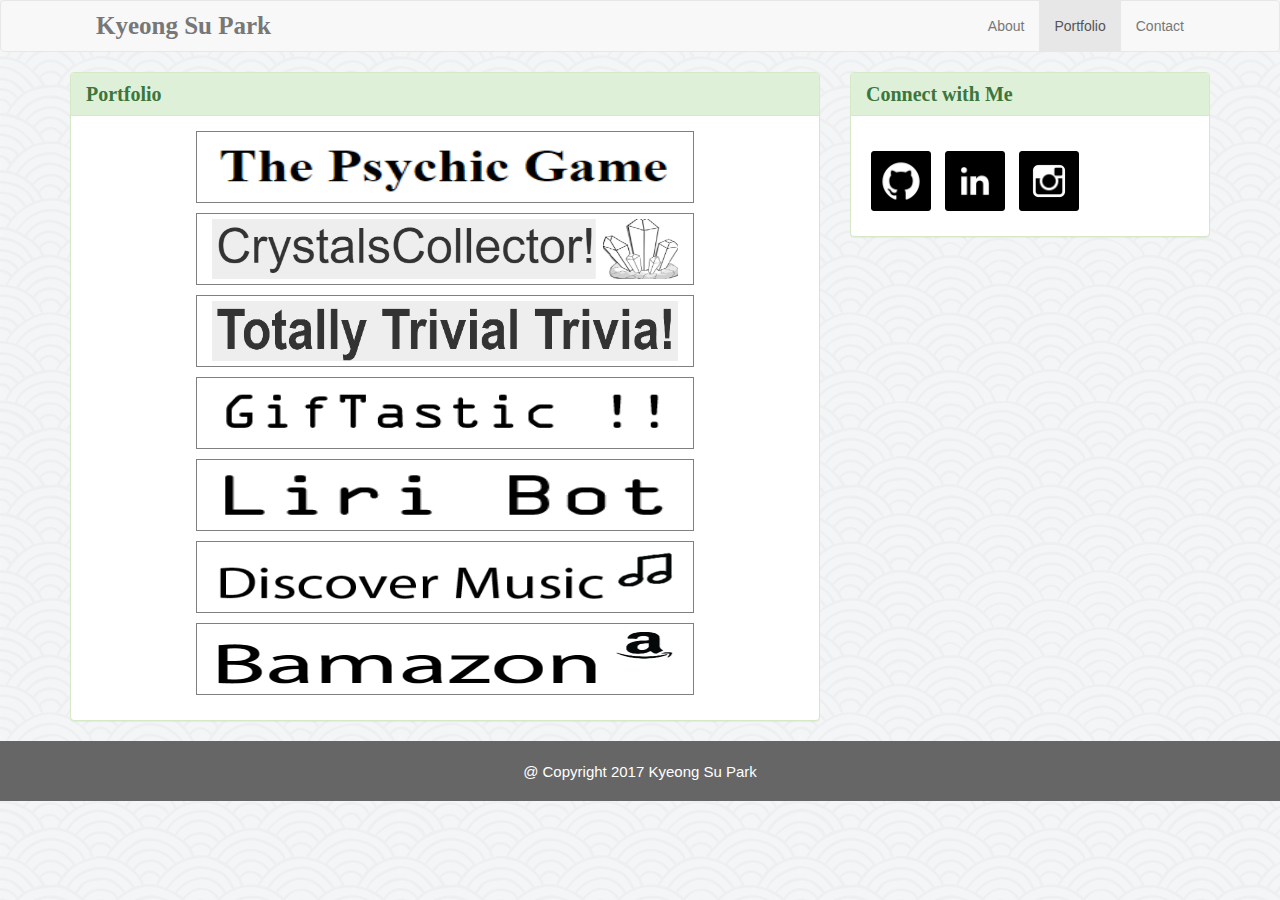
==== portfolio.html @ 848e9efc "added to portfolio" ====
<!DOCTYPE html>
<html lang="en">
  <head>
    <meta charset="utf-8">
    <meta http-equiv="X-UA-Compatible" content="IE=edge">
    <meta name="viewport" content="width=device-width, initial-scale=1">
    <!-- The above 3 meta tags *must* come first in the head; any other head content must come *after* these tags -->
    <title>Kyeong Su Park | Portfolio</title>

    <!-- Bootstrap -->
    <!-- Latest compiled and minified CSS -->
    <link rel="stylesheet" href="https://maxcdn.bootstrapcdn.com/bootstrap/3.3.7/css/bootstrap.min.css" integrity="sha384-BVYiiSIFeK1dGmJRAkycuHAHRg32OmUcww7on3RYdg4Va+PmSTsz/K68vbdEjh4u" crossorigin="anonymous">
    <link rel="stylesheet" type="text/css" href="assets/style.css">
  </head>
  <body>
    <nav class="navbar navbar-default">
        <div class="container-fluid">
          <div class="navbar-header">
            <a class="navbar-brand" href="#">Kyeong Su Park</a>
          </div>
          <ul class="nav navbar-nav navbar-right">
            <li><a href="index.html">About</a></li>
            <li class="active"><a href="portfolio.html">Portfolio</a></li>
            <li><a href="contact.html">Contact</a></li>
          </ul>
        </div>
    </nav>

    <div class="container">
      <div class="row">
        <div class="col-md-8">
          <div class="panel panel-success">
            <div class="panel-heading">
              <h3 class="panel-title">Portfolio</h3>
            </div>
            <div class="panel-body images">

              <div class="row">
                <div class="col-md-2">
                </div>
                <div class="col-md-8 image-div">
                  <a href="https://github.com/ksp499/Psychic-Game" class="">
                  <img class="img img_one" src="assets/images/psychic-game-title.png" />
                  </a>
                </div>
                <div class="col-md-2">
                </div>
              </div>

              <div class="row">
                <div class="col-md-2">
                </div>
                <div class="col-md-8 image-div">
                  <a href="https://github.com/ksp499/Crystals-Collector" class="">
                  <img class="img img_one" src="assets/images/crystals-collector-title.png" />
                  </a>
                </div>
                <div class="col-md-2">
                </div>
              </div>

              <div class="row">
                <div class="col-md-2">
                </div>
                <div class="col-md-8 image-div">
                  <a href="https://github.com/ksp499/TriviaGame" class="">
                  <img class="img img_one" src="assets/images/trivia-game-title.png" />
                  </a>
                </div>
                <div class="col-md-2">
                </div>
              </div>

              <div class="row">
                <div class="col-md-2">
                </div>
                <div class="col-md-8 image-div">
                  <a href="https://github.com/ksp499/GifTastic" class="">
                  <img class="img img_one" src="assets/images/giftastic-title.png" />
                  </a>
                </div>
                <div class="col-md-2">
                </div>
              </div>

              <div class="row">
                <div class="col-md-2">
                </div>
                <div class="col-md-8 image-div">
                  <a href="https://github.com/ksp499/liri-node-app" class="">
                  <img class="img img_one" src="assets/images/liribot-title.png" />
                  </a>
                </div>
                <div class="col-md-2">
                </div>
              </div>

              <div class="row">
                <div class="col-md-2">
                </div>
                <div class="col-md-8 image-div">
                  <a href="https://ksp499.github.io/Discover-Music/" class="">
                  <img class="img img_one" src="assets/images/discover-music-title.png" />
                  </a>
                </div>
                <div class="col-md-2">
                </div>
              </div>

              <div class="row">
                <div class="col-md-2">
                </div>
                <div class="col-md-8 image-div">
                  <a href="https://github.com/ksp499/Bamazon" class="">
                  <img class="img img_one" src="assets/images/bamazon-title.png" />
                  </a>
                </div>
                <div class="col-md-2">
                </div>
              </div>

            </div>
          </div>
        </div>

        <div class="col-md-4">
          <div class="panel panel-success">
            <div class="panel-heading">
              <h3 class="panel-title">Connect with Me</h3>
            </div>
            <div class="panel-body aside">
              <p>
          <a href="https://github.com/ksp499">
            <img src="assets/images/github-icon.png" width="60px" height="60px">
          </a>
          <a href="https://www.linkedin.com/in/kyeong-park-90/">
            <img src="assets/images/linkedin-icon.png" width="60px" height="60px">
          </a>
          <a href="https://www.instagram.com/dypk.90">
            <img src="assets/images/instagram-icon.png" width="60px" height="60px">
          </a>
        </p>
            </div>
          </div>
        </div>
      </div>
  </div>

  <footer class="footer">
    <div class="container">
      <p class="text-muted"> @ Copyright 2017 Kyeong Su Park </p>
    </div>
  </footer>

  </body>
</html>
---- assets/style.css ----
body {
	background-image: url("images/background-texture.png");
}

.navbar {
	padding-left: 80px;
	padding-right: 80px;
}

.navbar-brand {
	font-weight: bold;
	color: #fff;
	font-family: 'Georgia', Times, Times New Roman, serif;
	font-size: 25px;
}

.panel-title {
	font-family: 'Georgia', Times, Times New Roman, serif;
	font-size: 20px;
	font-weight: bold;
}

#introduce {
	font-family: 'Arial', 'Helvetica Neue', Helvetica, sans-serif;
	font-size: 17px;
}

.aside p img{
	margin: 20px 5px 0 5px;
}

.footer {
  width: 100%;
  /* Set the fixed height of the footer here */
  height: 60px;
  background-color: #666;
  text-align: center;
  font-size: 13px;
  padding: 20px;
}

.text-muted {
  color: #fff;
  font-size: 15px;
}

.thumbnail {
	margin-bottom: 0px;
}

.img_one {
	height: 60px;
	margin: 5px 0px;
	width: 100%;
}

.image-div {
	border: 1px solid grey;
	margin-bottom: 10px;
	display: block;

}
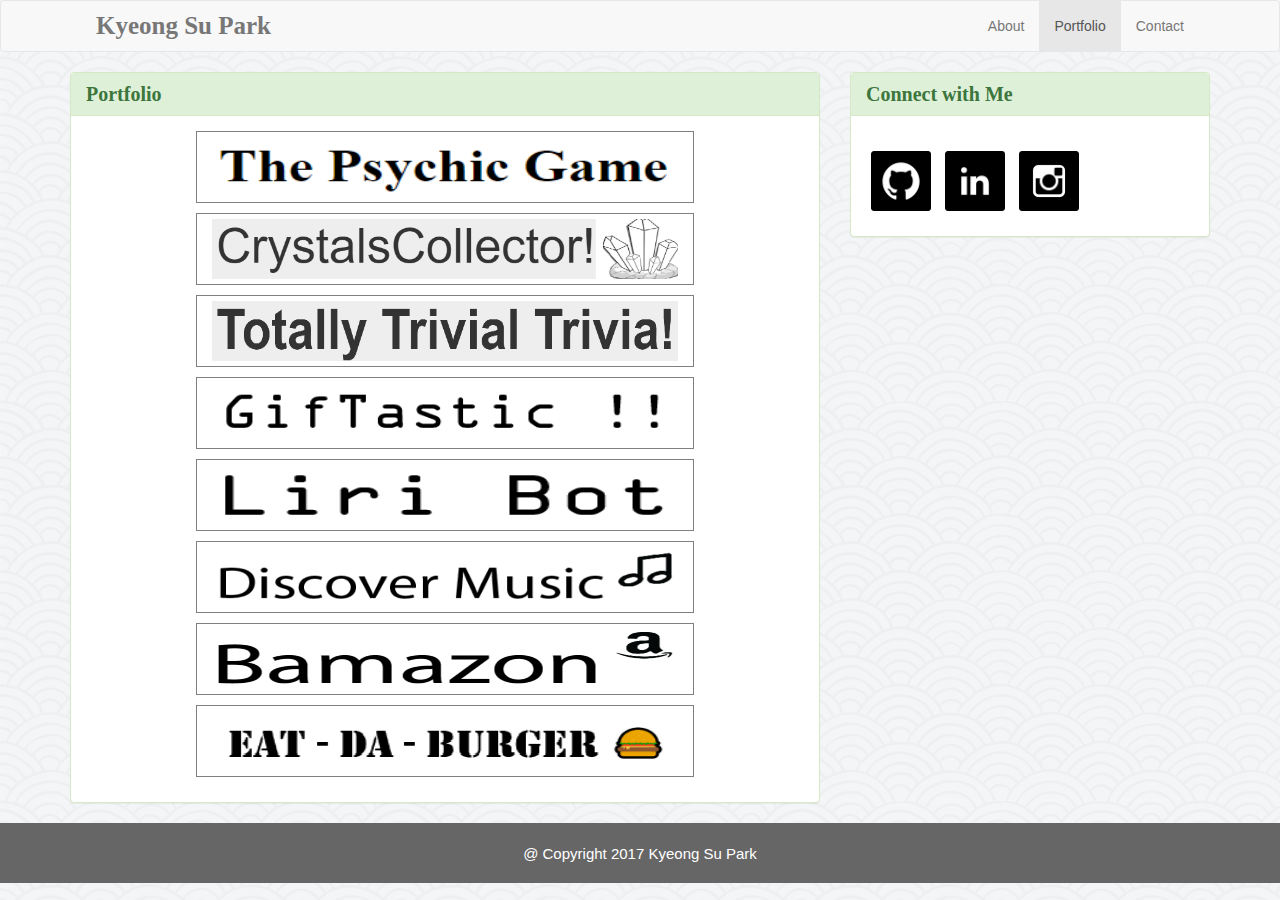
==== commit c2548056: "added eat-da-burger" ====
--- a/portfolio.html
+++ b/portfolio.html
@@ -119,6 +119,18 @@
                 </div>
               </div>
 
+              <div class="row">
+                <div class="col-md-2">
+                </div>
+                <div class="col-md-8 image-div">
+                  <a href="https://github.com/ksp499/Eat-Da-Burger" class="">
+                  <img class="img img_one" src="assets/images/burger-title.png" />
+                  </a>
+                </div>
+                <div class="col-md-2">
+                </div>
+              </div>
+
             </div>
           </div>
         </div>
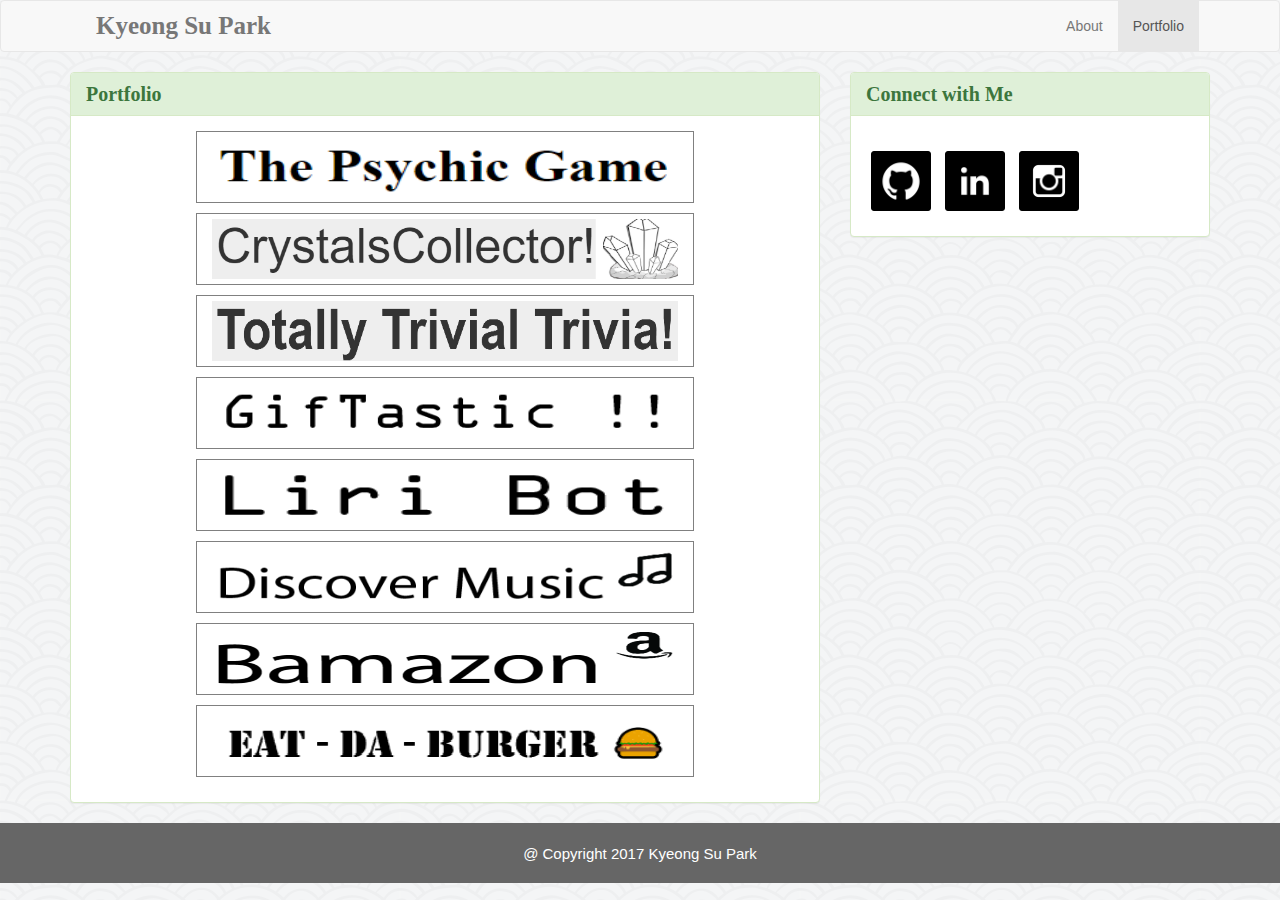
==== commit e38b3a8d: "removed contact page" ====
--- a/portfolio.html
+++ b/portfolio.html
@@ -21,7 +21,6 @@
           <ul class="nav navbar-nav navbar-right">
             <li><a href="index.html">About</a></li>
             <li class="active"><a href="portfolio.html">Portfolio</a></li>
-            <li><a href="contact.html">Contact</a></li>
           </ul>
         </div>
     </nav>
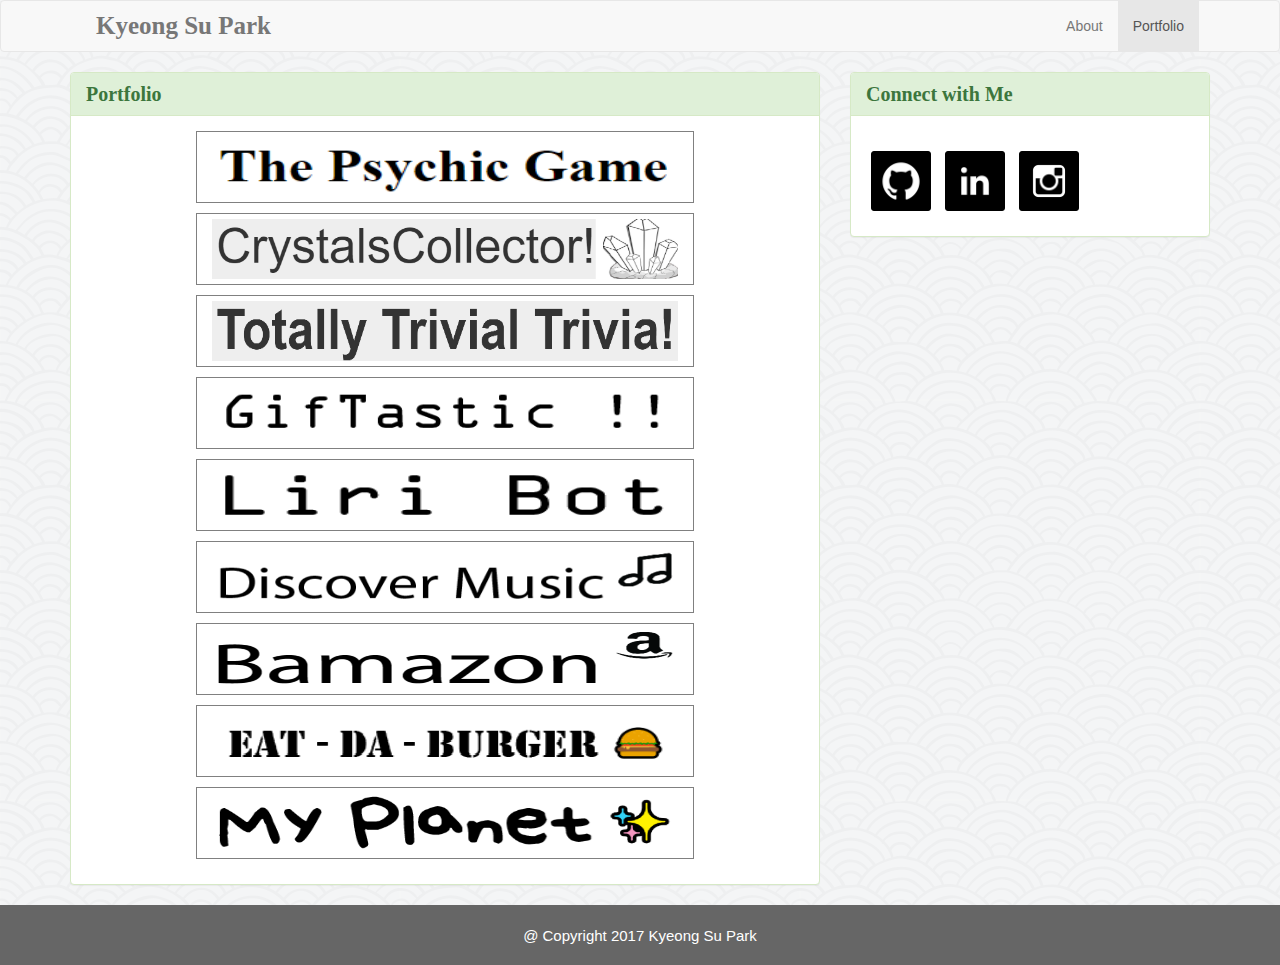
==== commit ac2c96d1: "edit" ====
--- a/portfolio.html
+++ b/portfolio.html
@@ -130,6 +130,18 @@
                 </div>
               </div>
 
+              <div class="row">
+                <div class="col-md-2">
+                </div>
+                <div class="col-md-8 image-div">
+                  <a href="https://github.com/ksp499/My-Planet" class="">
+                  <img class="img img_one" src="assets/images/my-planet-title.png" />
+                  </a>
+                </div>
+                <div class="col-md-2">
+                </div>
+              </div>
+
             </div>
           </div>
         </div>
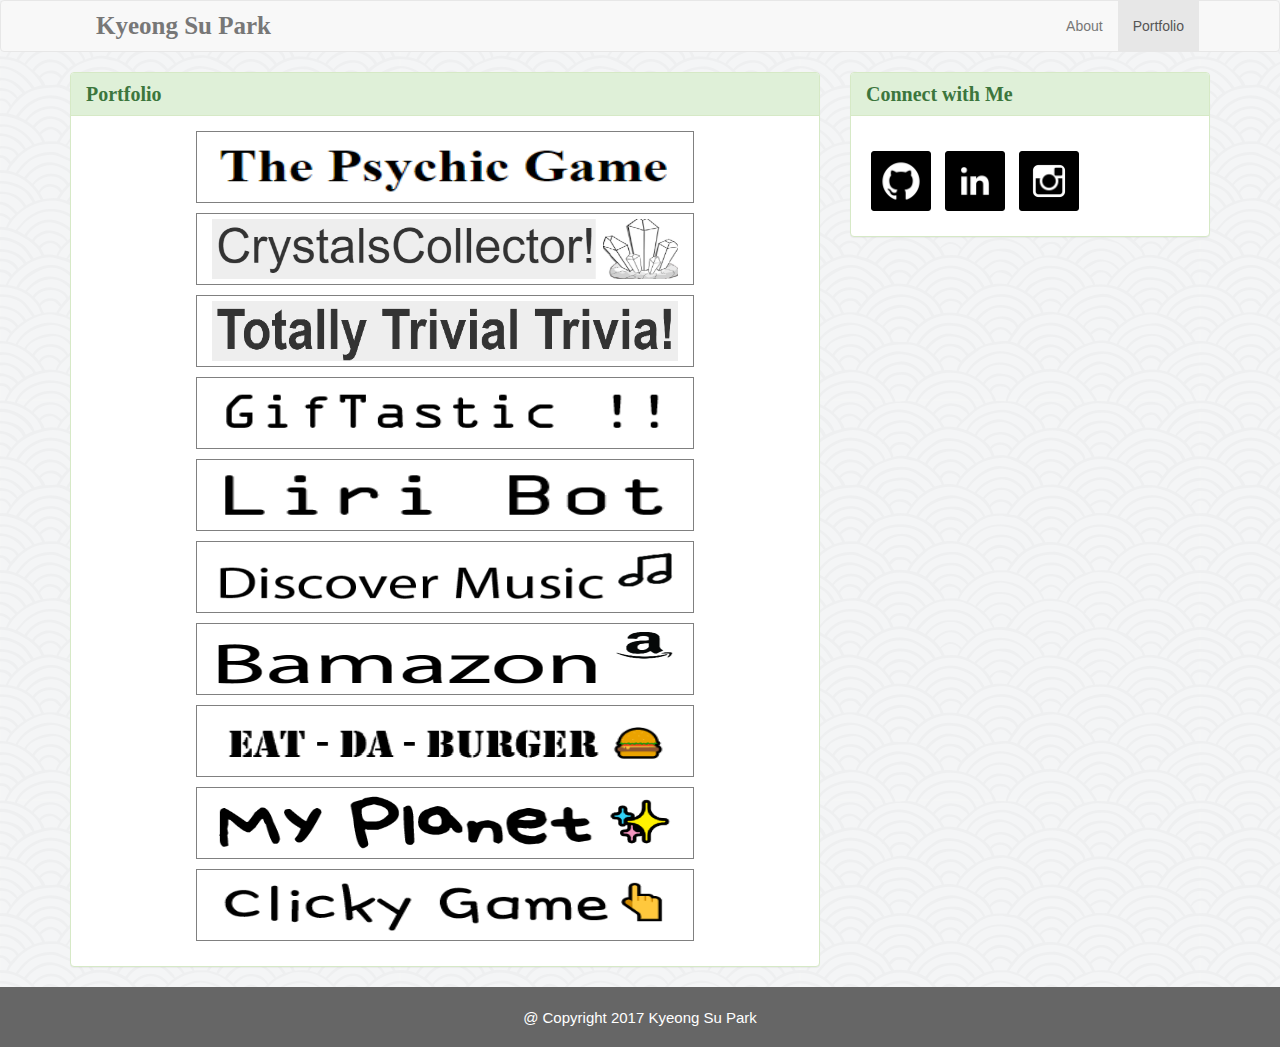
==== commit 5df1bd71: "added clicky-game" ====
--- a/portfolio.html
+++ b/portfolio.html
@@ -142,6 +142,18 @@
                 </div>
               </div>
 
+              <div class="row">
+                <div class="col-md-2">
+                </div>
+                <div class="col-md-8 image-div">
+                  <a href="https://ancient-beyond-74040.herokuapp.com/" class="">
+                  <img class="img img_one" src="assets/images/clicky-game-title.png" />
+                  </a>
+                </div>
+                <div class="col-md-2">
+                </div>
+              </div>
+
             </div>
           </div>
         </div>
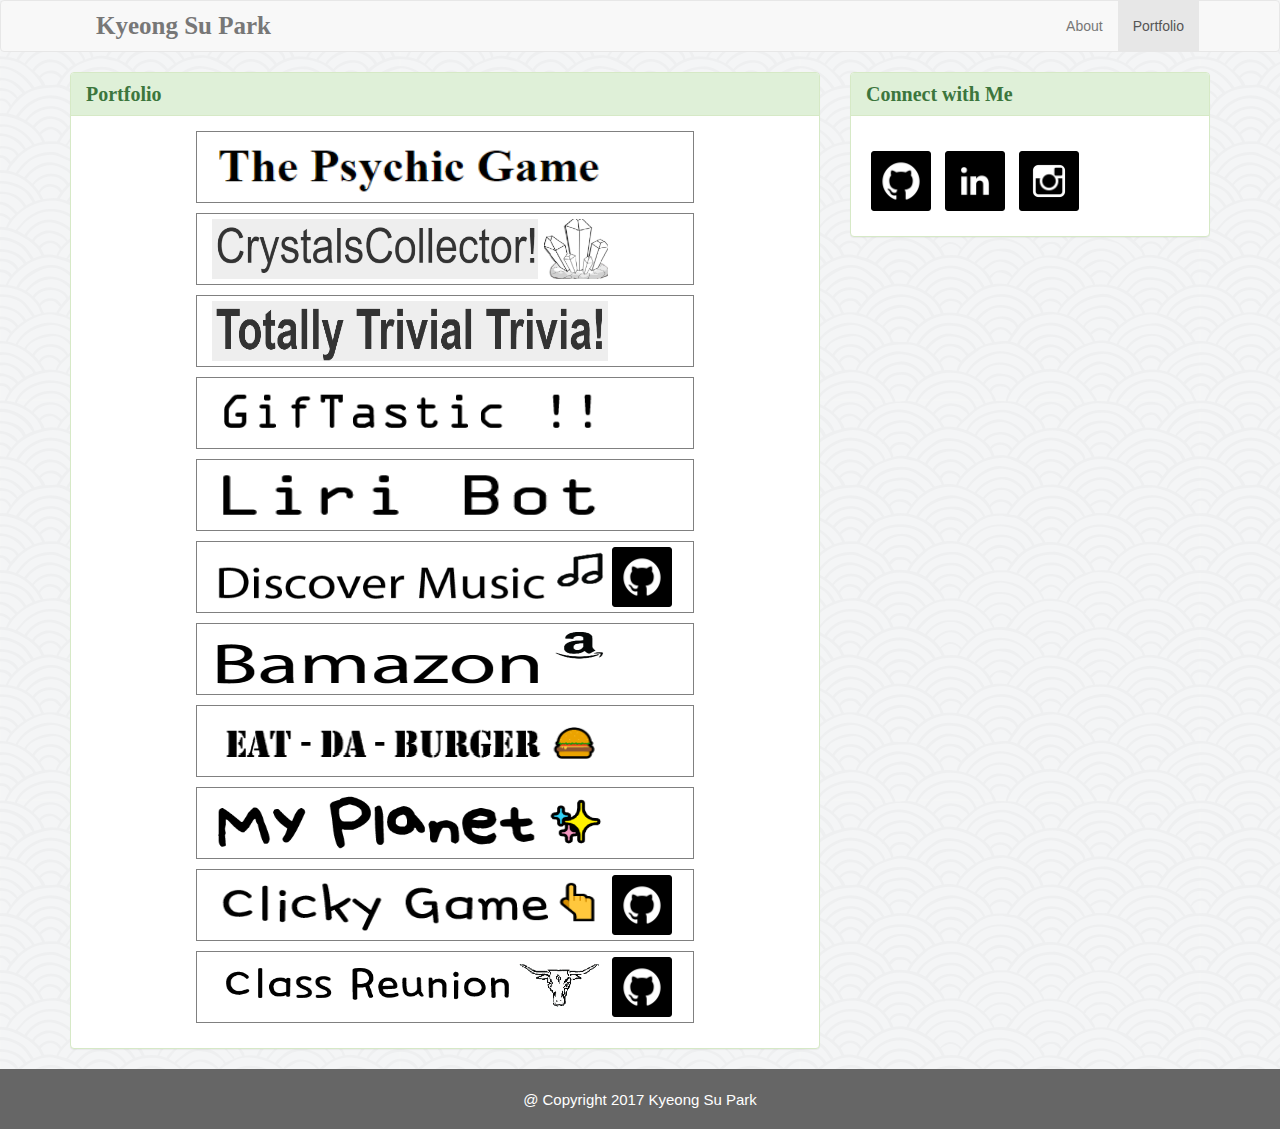
==== commit d57bf75b: "added all portfolio links" ====
--- a/portfolio.html
+++ b/portfolio.html
@@ -101,6 +101,9 @@
                   <a href="https://ksp499.github.io/Discover-Music/" class="">
                   <img class="img img_one" src="assets/images/discover-music-title.png" />
                   </a>
+                  <a href="https://github.com/ksp499/Discover-Music">
+                    <img src="assets/images/github-icon.png" width="60px" height="60px">
+                  </a>
                 </div>
                 <div class="col-md-2">
                 </div>
@@ -148,6 +151,24 @@
                 <div class="col-md-8 image-div">
                   <a href="https://ancient-beyond-74040.herokuapp.com/" class="">
                   <img class="img img_one" src="assets/images/clicky-game-title.png" />
+                  </a>
+                  <a href="https://github.com/ksp499/clicky-game">
+                    <img src="assets/images/github-icon.png" width="60px" height="60px">
+                  </a>
+                </div>
+                <div class="col-md-2">
+                </div>
+              </div>
+
+              <div class="row">
+                <div class="col-md-2">
+                </div>
+                <div class="col-md-8 image-div">
+                  <a href="https://class-reunion.herokuapp.com/" class="">
+                  <img class="img img_one" src="assets/images/class-reunion-title.png" />
+                  </a>
+                  <a href="https://github.com/ksp499/ClassReunionv2">
+                    <img src="assets/images/github-icon.png" width="60px" height="60px">
                   </a>
                 </div>
                 <div class="col-md-2">
--- a/assets/style.css
+++ b/assets/style.css
@@ -51,7 +51,7 @@
 .img_one {
 	height: 60px;
 	margin: 5px 0px;
-	width: 100%;
+	width: 85%;
 }
 
 .image-div {
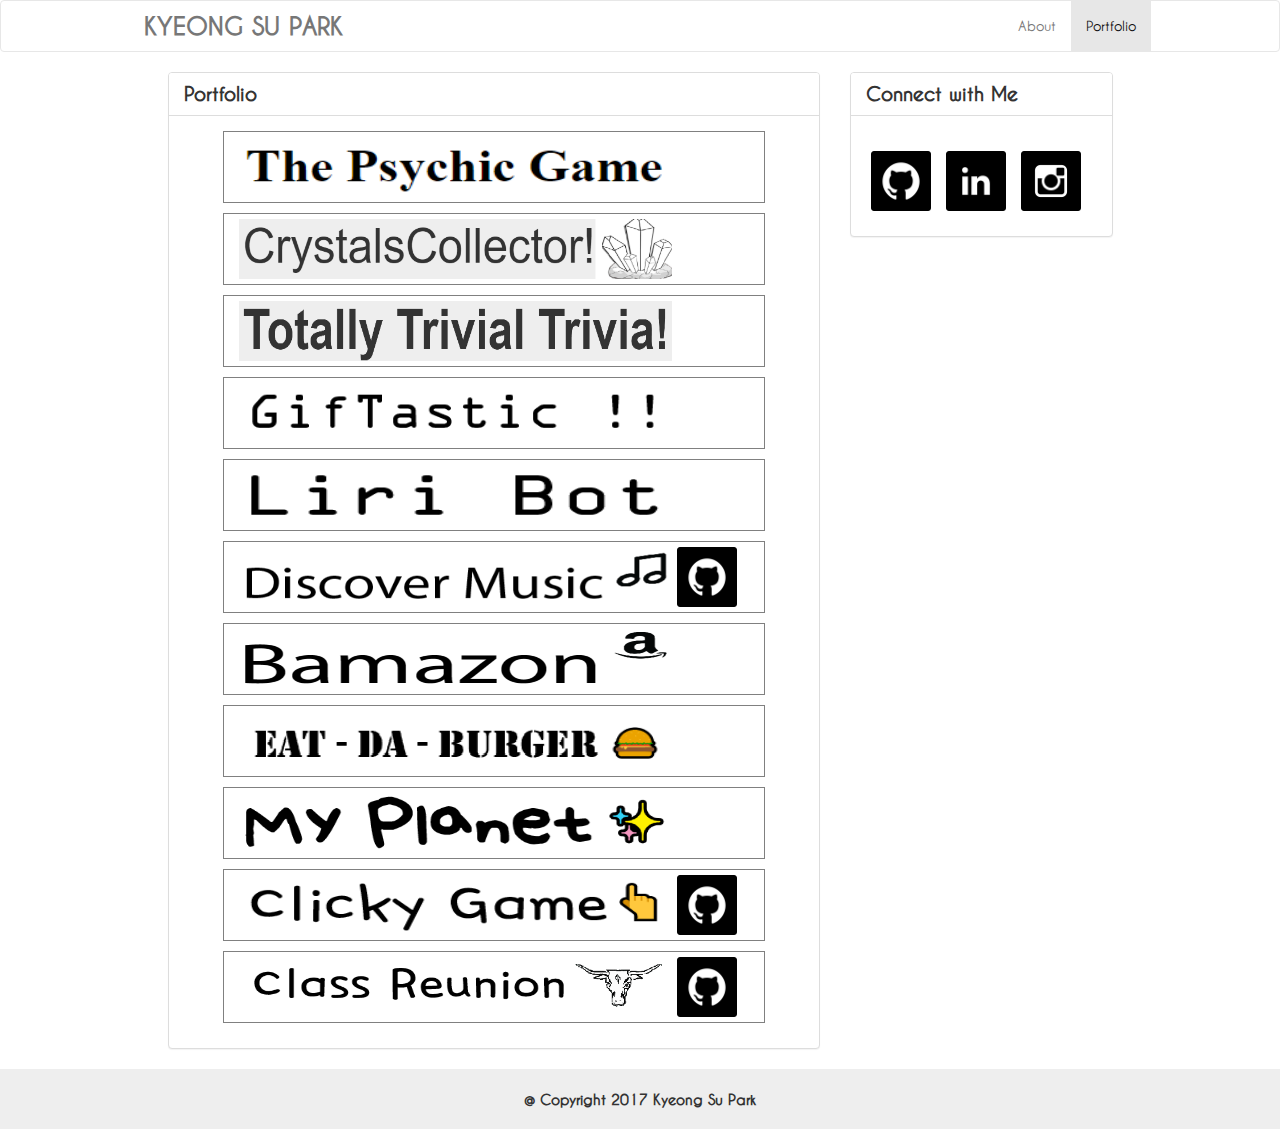
==== commit 9cf5ea8a: "fixed layout and font" ====
--- a/portfolio.html
+++ b/portfolio.html
@@ -4,16 +4,14 @@
     <meta charset="utf-8">
     <meta http-equiv="X-UA-Compatible" content="IE=edge">
     <meta name="viewport" content="width=device-width, initial-scale=1">
-    <!-- The above 3 meta tags *must* come first in the head; any other head content must come *after* these tags -->
+
     <title>Kyeong Su Park | Portfolio</title>
 
-    <!-- Bootstrap -->
-    <!-- Latest compiled and minified CSS -->
     <link rel="stylesheet" href="https://maxcdn.bootstrapcdn.com/bootstrap/3.3.7/css/bootstrap.min.css" integrity="sha384-BVYiiSIFeK1dGmJRAkycuHAHRg32OmUcww7on3RYdg4Va+PmSTsz/K68vbdEjh4u" crossorigin="anonymous">
-    <link rel="stylesheet" type="text/css" href="assets/style.css">
+    <link rel="stylesheet" type="text/css" href="assets/css/style.css">
   </head>
   <body>
-    <nav class="navbar navbar-default">
+    <nav class="navbar navbar-default navbar-custom">
         <div class="container-fluid">
           <div class="navbar-header">
             <a class="navbar-brand" href="#">Kyeong Su Park</a>
@@ -27,77 +25,79 @@
 
     <div class="container">
       <div class="row">
-        <div class="col-md-8">
-          <div class="panel panel-success">
-            <div class="panel-heading">
+              <div class="col-md-1">
+      </div>
+        <div class="col-md-7">
+          <div class="panel panel-default">
+            <div class="panel-heading panel-heading-custom">
               <h3 class="panel-title">Portfolio</h3>
             </div>
             <div class="panel-body images">
 
               <div class="row">
-                <div class="col-md-2">
-                </div>
-                <div class="col-md-8 image-div">
+                <div class="col-md-1">
+                </div>
+                <div class="col-md-10 image-div">
                   <a href="https://github.com/ksp499/Psychic-Game" class="">
                   <img class="img img_one" src="assets/images/psychic-game-title.png" />
                   </a>
                 </div>
-                <div class="col-md-2">
-                </div>
-              </div>
-
-              <div class="row">
-                <div class="col-md-2">
-                </div>
-                <div class="col-md-8 image-div">
+                <div class="col-md-1">
+                </div>
+              </div>
+
+              <div class="row">
+                <div class="col-md-1">
+                </div>
+                <div class="col-md-10 image-div">
                   <a href="https://github.com/ksp499/Crystals-Collector" class="">
                   <img class="img img_one" src="assets/images/crystals-collector-title.png" />
                   </a>
                 </div>
-                <div class="col-md-2">
-                </div>
-              </div>
-
-              <div class="row">
-                <div class="col-md-2">
-                </div>
-                <div class="col-md-8 image-div">
+                <div class="col-md-1">
+                </div>
+              </div>
+
+              <div class="row">
+                <div class="col-md-1">
+                </div>
+                <div class="col-md-10 image-div">
                   <a href="https://github.com/ksp499/TriviaGame" class="">
                   <img class="img img_one" src="assets/images/trivia-game-title.png" />
                   </a>
                 </div>
-                <div class="col-md-2">
-                </div>
-              </div>
-
-              <div class="row">
-                <div class="col-md-2">
-                </div>
-                <div class="col-md-8 image-div">
+                <div class="col-md-1">
+                </div>
+              </div>
+
+              <div class="row">
+                <div class="col-md-1">
+                </div>
+                <div class="col-md-10 image-div">
                   <a href="https://github.com/ksp499/GifTastic" class="">
                   <img class="img img_one" src="assets/images/giftastic-title.png" />
                   </a>
                 </div>
-                <div class="col-md-2">
-                </div>
-              </div>
-
-              <div class="row">
-                <div class="col-md-2">
-                </div>
-                <div class="col-md-8 image-div">
+                <div class="col-md-1">
+                </div>
+              </div>
+
+              <div class="row">
+                <div class="col-md-1">
+                </div>
+                <div class="col-md-10 image-div">
                   <a href="https://github.com/ksp499/liri-node-app" class="">
                   <img class="img img_one" src="assets/images/liribot-title.png" />
                   </a>
                 </div>
-                <div class="col-md-2">
-                </div>
-              </div>
-
-              <div class="row">
-                <div class="col-md-2">
-                </div>
-                <div class="col-md-8 image-div">
+                <div class="col-md-1">
+                </div>
+              </div>
+
+              <div class="row">
+                <div class="col-md-1">
+                </div>
+                <div class="col-md-10 image-div">
                   <a href="https://ksp499.github.io/Discover-Music/" class="">
                   <img class="img img_one" src="assets/images/discover-music-title.png" />
                   </a>
@@ -105,50 +105,50 @@
                     <img src="assets/images/github-icon.png" width="60px" height="60px">
                   </a>
                 </div>
-                <div class="col-md-2">
-                </div>
-              </div>
-
-              <div class="row">
-                <div class="col-md-2">
-                </div>
-                <div class="col-md-8 image-div">
+                <div class="col-md-1">
+                </div>
+              </div>
+
+              <div class="row">
+                <div class="col-md-1">
+                </div>
+                <div class="col-md-10 image-div">
                   <a href="https://github.com/ksp499/Bamazon" class="">
                   <img class="img img_one" src="assets/images/bamazon-title.png" />
                   </a>
                 </div>
-                <div class="col-md-2">
-                </div>
-              </div>
-
-              <div class="row">
-                <div class="col-md-2">
-                </div>
-                <div class="col-md-8 image-div">
+                <div class="col-md-1">
+                </div>
+              </div>
+
+              <div class="row">
+                <div class="col-md-1">
+                </div>
+                <div class="col-md-10 image-div">
                   <a href="https://github.com/ksp499/Eat-Da-Burger" class="">
                   <img class="img img_one" src="assets/images/burger-title.png" />
                   </a>
                 </div>
-                <div class="col-md-2">
-                </div>
-              </div>
-
-              <div class="row">
-                <div class="col-md-2">
-                </div>
-                <div class="col-md-8 image-div">
+                <div class="col-md-1">
+                </div>
+              </div>
+
+              <div class="row">
+                <div class="col-md-1">
+                </div>
+                <div class="col-md-10 image-div">
                   <a href="https://github.com/ksp499/My-Planet" class="">
                   <img class="img img_one" src="assets/images/my-planet-title.png" />
                   </a>
                 </div>
-                <div class="col-md-2">
-                </div>
-              </div>
-
-              <div class="row">
-                <div class="col-md-2">
-                </div>
-                <div class="col-md-8 image-div">
+                <div class="col-md-1">
+                </div>
+              </div>
+
+              <div class="row">
+                <div class="col-md-1">
+                </div>
+                <div class="col-md-10 image-div">
                   <a href="https://ancient-beyond-74040.herokuapp.com/" class="">
                   <img class="img img_one" src="assets/images/clicky-game-title.png" />
                   </a>
@@ -156,14 +156,14 @@
                     <img src="assets/images/github-icon.png" width="60px" height="60px">
                   </a>
                 </div>
-                <div class="col-md-2">
-                </div>
-              </div>
-
-              <div class="row">
-                <div class="col-md-2">
-                </div>
-                <div class="col-md-8 image-div">
+                <div class="col-md-1">
+                </div>
+              </div>
+
+              <div class="row">
+                <div class="col-md-1">
+                </div>
+                <div class="col-md-10 image-div">
                   <a href="https://class-reunion.herokuapp.com/" class="">
                   <img class="img img_one" src="assets/images/class-reunion-title.png" />
                   </a>
@@ -171,7 +171,7 @@
                     <img src="assets/images/github-icon.png" width="60px" height="60px">
                   </a>
                 </div>
-                <div class="col-md-2">
+                <div class="col-md-1">
                 </div>
               </div>
 
@@ -179,9 +179,9 @@
           </div>
         </div>
 
-        <div class="col-md-4">
-          <div class="panel panel-success">
-            <div class="panel-heading">
+        <div class="col-md-3">
+          <div class="panel panel-default">
+            <div class="panel-heading panel-heading-custom">
               <h3 class="panel-title">Connect with Me</h3>
             </div>
             <div class="panel-body aside">
--- a/assets/css/style.css
+++ b/assets/css/style.css
@@ -0,0 +1,93 @@
+@font-face {
+	font-family:"Caviar Dreams Bold";
+	src:url("CaviarDreams_Bold.eot?") format("eot"),
+	url("CaviarDreams_Bold.woff") format("woff"),
+	url("CaviarDreams_Bold.ttf") format("truetype"),
+	url("CaviarDreams_Bold.svg#CaviarDreams-Bold") format("svg");
+	font-weight:normal;
+	font-style:normal;
+}
+
+
+body {
+	background-image: url("images/background-texture.png");
+	font-family: "Caviar Dreams Bold", 'Georgia', Times, Times New Roman, serif;
+}
+
+.navbar-custom {
+	background-color: #fff;
+}
+
+.navbar {
+	/*
+	padding-left: 120px;
+	padding-right: 120px;
+	*/
+}
+
+.container-fluid {
+	width: 80%;
+}
+.navbar-default .navbar-nav>.active>a {
+	color: #111;
+}
+
+.navbar-brand {
+	font-weight: bold;
+	color: #fff;
+	font-family: "Caviar Dreams Bold", 'Georgia', Times, Times New Roman, serif;
+	font-size: 25px;
+	text-transform: uppercase;
+}
+
+.panel-title {
+	font-family: "Caviar Dreams Bold", 'Georgia', Times, Times New Roman, serif;
+	font-size: 20px;
+	font-weight: bold;
+}
+
+.panel > .panel-heading-custom {
+	background-color : #fff;
+}
+
+#introduce {
+	font-family: "Caviar Dreams Bold",'Arial', 'Helvetica Neue', Helvetica, sans-serif;
+	font-size: 17px;
+}
+
+.aside p img{
+	margin: 20px 5px 0 5px;
+}
+
+.footer {
+  width: 100%;
+  /* Set the fixed height of the footer here */
+  height: 60px;
+  background-color: #eee;
+  text-align: center;
+  font-size: 13px;
+  font-weight: bold;
+  padding: 20px;
+}
+
+.text-muted {
+  color: #333;
+  font-size: 15px;
+}
+
+.thumbnail {
+	margin-bottom: 0px;
+}
+
+.img_one {
+	height: 60px;
+	margin: 5px 0px;
+	width: 85%;
+}
+
+.image-div {
+	border: 1px solid grey;
+	margin-bottom: 10px;
+	display: block;
+
+}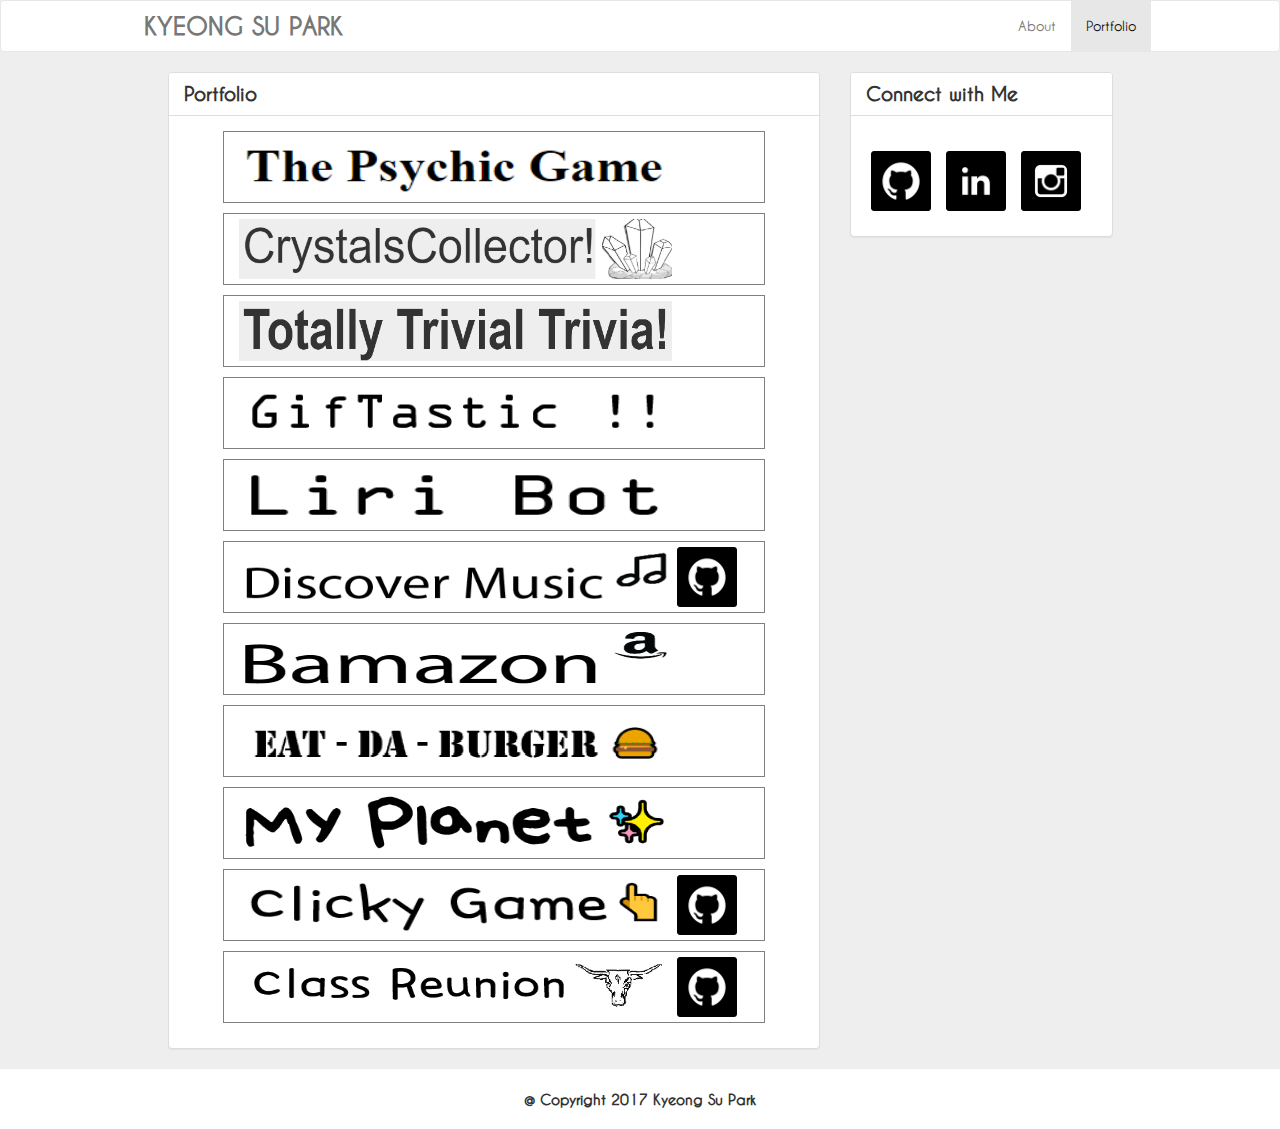
==== commit 76cfe059: "separated about page from main page" ====
--- a/portfolio.html
+++ b/portfolio.html
@@ -14,10 +14,10 @@
     <nav class="navbar navbar-default navbar-custom">
         <div class="container-fluid">
           <div class="navbar-header">
-            <a class="navbar-brand" href="#">Kyeong Su Park</a>
+            <a class="navbar-brand" href="index.html">Kyeong Su Park</a>
           </div>
           <ul class="nav navbar-nav navbar-right">
-            <li><a href="index.html">About</a></li>
+            <li><a href="about.html">About</a></li>
             <li class="active"><a href="portfolio.html">Portfolio</a></li>
           </ul>
         </div>
--- a/assets/css/style.css
+++ b/assets/css/style.css
@@ -10,8 +10,13 @@
 
 
 body {
-	background-image: url("images/background-texture.png");
+	background-color: #eee;
 	font-family: "Caviar Dreams Bold", 'Georgia', Times, Times New Roman, serif;
+}
+
+.background {
+	background-image: url("../images/background-programming.jpg");
+	background-size: 100%;
 }
 
 .navbar-custom {
@@ -51,7 +56,7 @@
 }
 
 #introduce {
-	font-family: "Caviar Dreams Bold",'Arial', 'Helvetica Neue', Helvetica, sans-serif;
+	font-family: 'Courier New', 'Arial', 'Helvetica Neue', Helvetica, sans-serif;
 	font-size: 17px;
 }
 
@@ -63,11 +68,23 @@
   width: 100%;
   /* Set the fixed height of the footer here */
   height: 60px;
-  background-color: #eee;
+  background-color: #fff;
   text-align: center;
   font-size: 13px;
   font-weight: bold;
   padding: 20px;
+}
+
+.index-footer {
+	position: absolute;
+	bottom: 0;
+	width: 100%;
+	height: 60px;
+	background-color: #fff;
+	text-align: center;
+	font-size: 13px;
+	font-weight: bold;
+	padding-top: 20px;
 }
 
 .text-muted {
